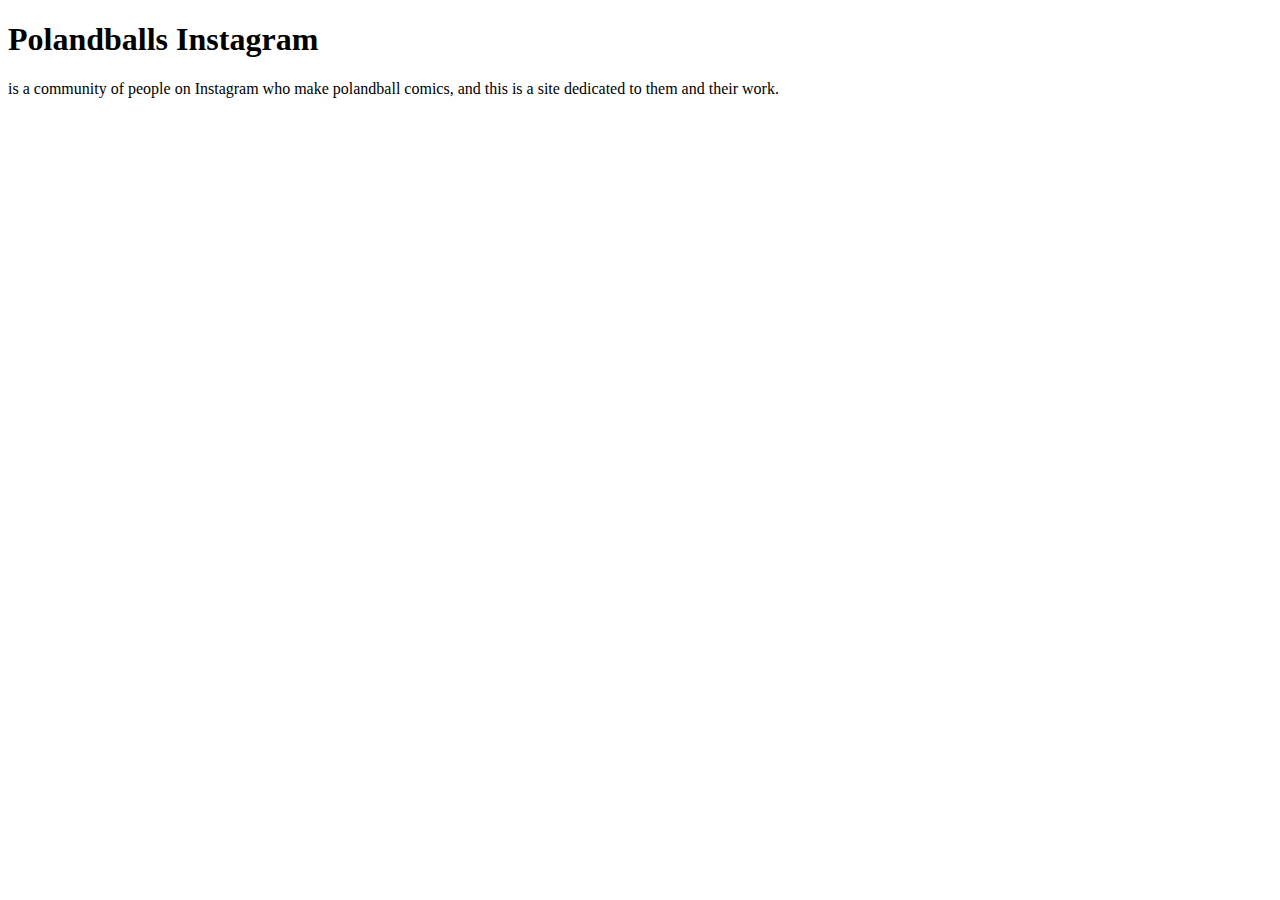
==== index.html @ e37ad648 "Create index.html" ====
<!DOCTYPE html>
<html lang="en">
<head>
    <meta charset="UTF-8">
    <meta name="viewport" content="width=device-width, initial-scale=1.0">
    <title>Home | Polandballs IG</title>
</head>
<body>
    <h1>Polandballs Instagram</h1>
    <p>is a community of people on Instagram who make polandball comics, and this is a site dedicated to them and their work.</p>
</body>
</html>
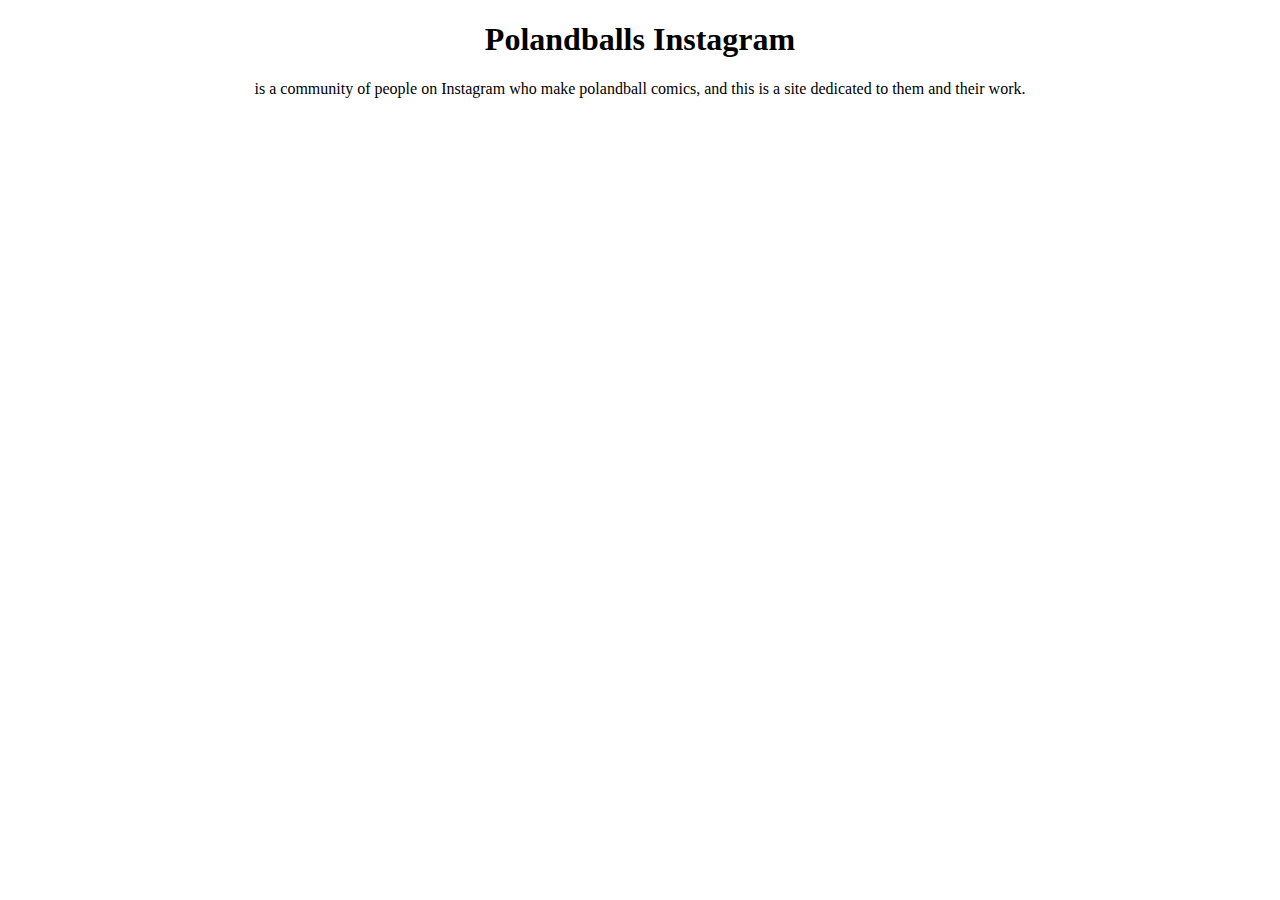
==== commit 34de3f29: "centered text" ====
--- a/index.html
+++ b/index.html
@@ -4,9 +4,10 @@
     <meta charset="UTF-8">
     <meta name="viewport" content="width=device-width, initial-scale=1.0">
     <title>Home | Polandballs IG</title>
+    <link href="css/index.css" rel="stylesheet" type="text/css">
 </head>
 <body>
     <h1>Polandballs Instagram</h1>
-    <p>is a community of people on Instagram who make polandball comics, and this is a site dedicated to them and their work.</p>
+    <p class="center-align">is a community of people on Instagram who make polandball comics, and this is a site dedicated to them and their work.</p>
 </body>
 </html>--- a/css/index.css
+++ b/css/index.css
@@ -0,0 +1,7 @@
+h1 {
+    text-align: center;
+}
+
+.center-align {
+    text-align: center;
+}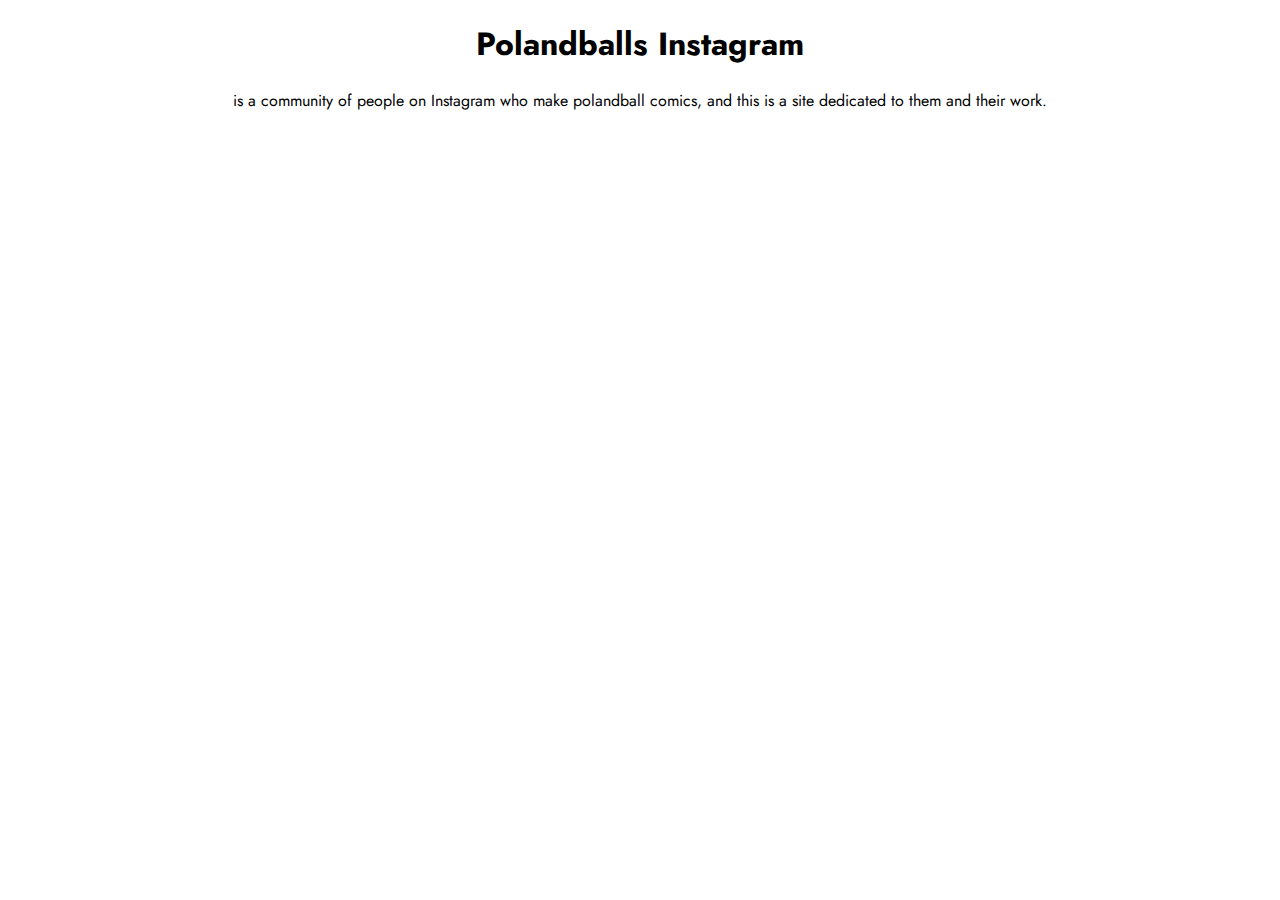
==== commit c0e3c480: "added Jost font" ====
--- a/index.html
+++ b/index.html
@@ -4,6 +4,7 @@
     <meta charset="UTF-8">
     <meta name="viewport" content="width=device-width, initial-scale=1.0">
     <title>Home | Polandballs IG</title>
+    <link href="https://fonts.googleapis.com/css2?family=Jost&display=swap" rel="stylesheet">
     <link href="css/index.css" rel="stylesheet" type="text/css">
 </head>
 <body>
--- a/css/index.css
+++ b/css/index.css
@@ -1,3 +1,7 @@
+body {
+    font-family: 'Jost', sans-serif;
+}
+
 h1 {
     text-align: center;
 }
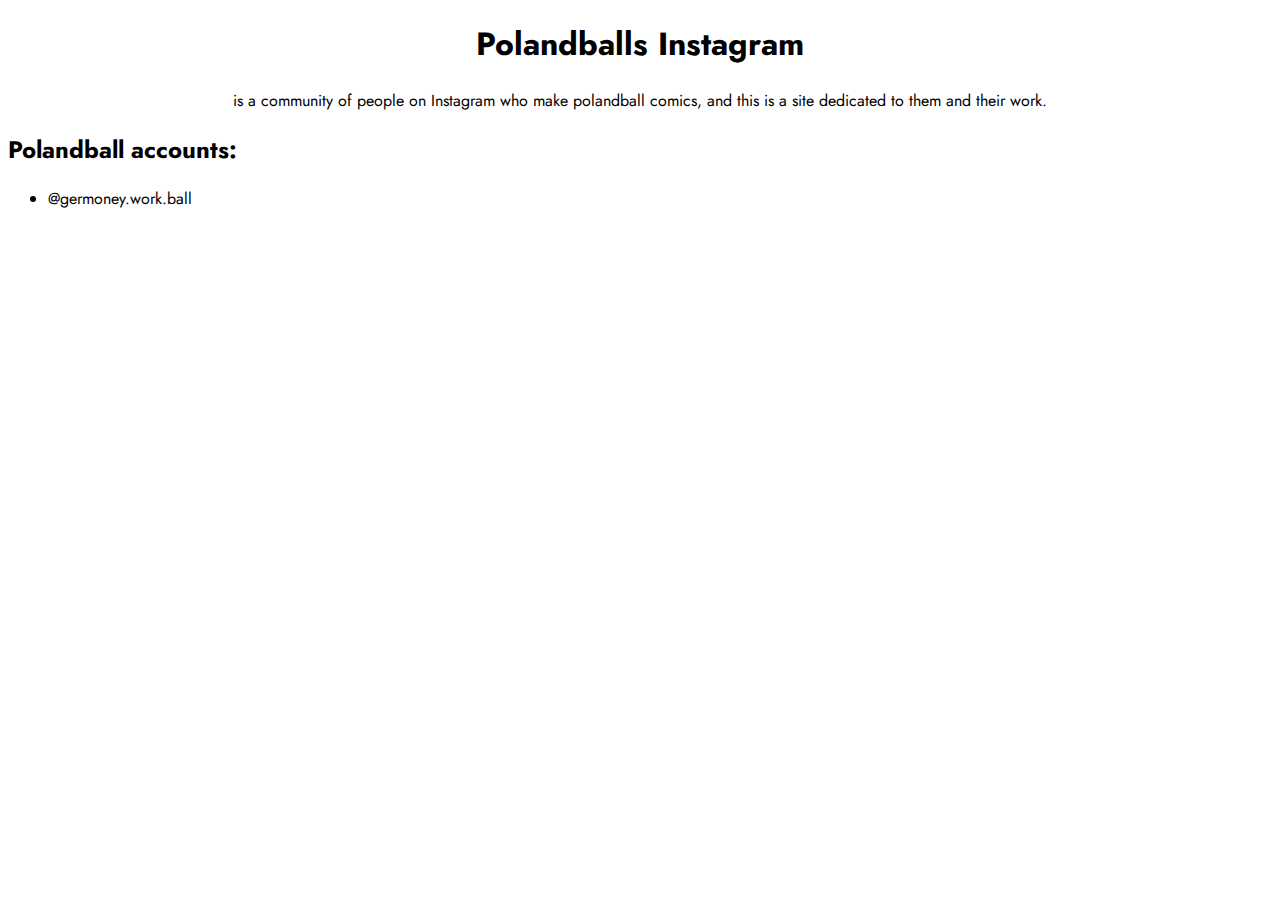
==== commit 4c5a12e7: "Update index.html" ====
--- a/index.html
+++ b/index.html
@@ -10,5 +10,9 @@
 <body>
     <h1>Polandballs Instagram</h1>
     <p class="center-align">is a community of people on Instagram who make polandball comics, and this is a site dedicated to them and their work.</p>
+    <h2>Polandball accounts:</h2>
+    <ul>
+        <li>@germoney.work.ball</li>
+    </ul>
 </body>
 </html>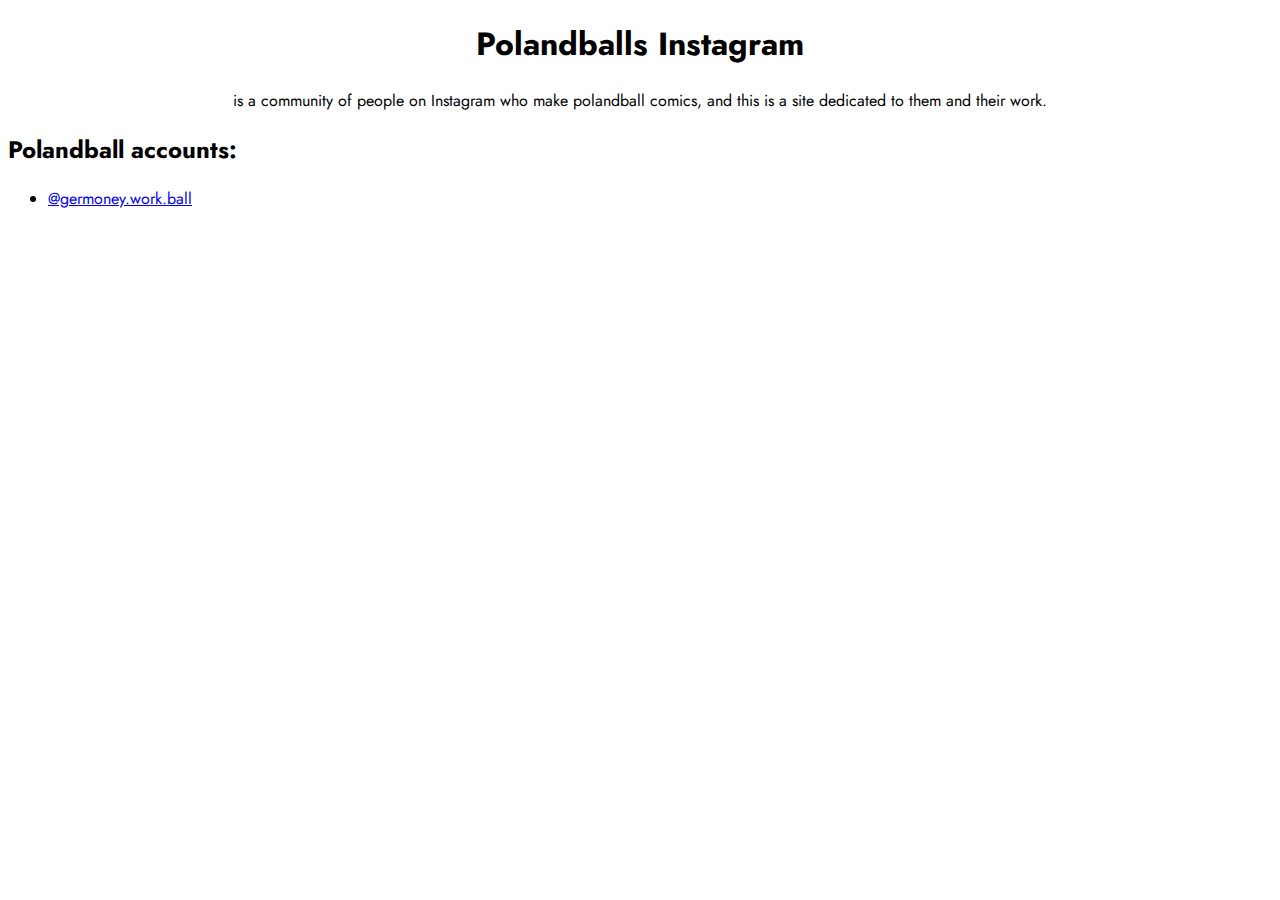
==== commit 741ea272: "Update index.html" ====
--- a/index.html
+++ b/index.html
@@ -12,7 +12,7 @@
     <p class="center-align">is a community of people on Instagram who make polandball comics, and this is a site dedicated to them and their work.</p>
     <h2>Polandball accounts:</h2>
     <ul>
-        <li>@germoney.work.ball</li>
+        <li><a href="https://instagram.com/germoney.work.ball">@germoney.work.ball</a></li>
     </ul>
 </body>
 </html>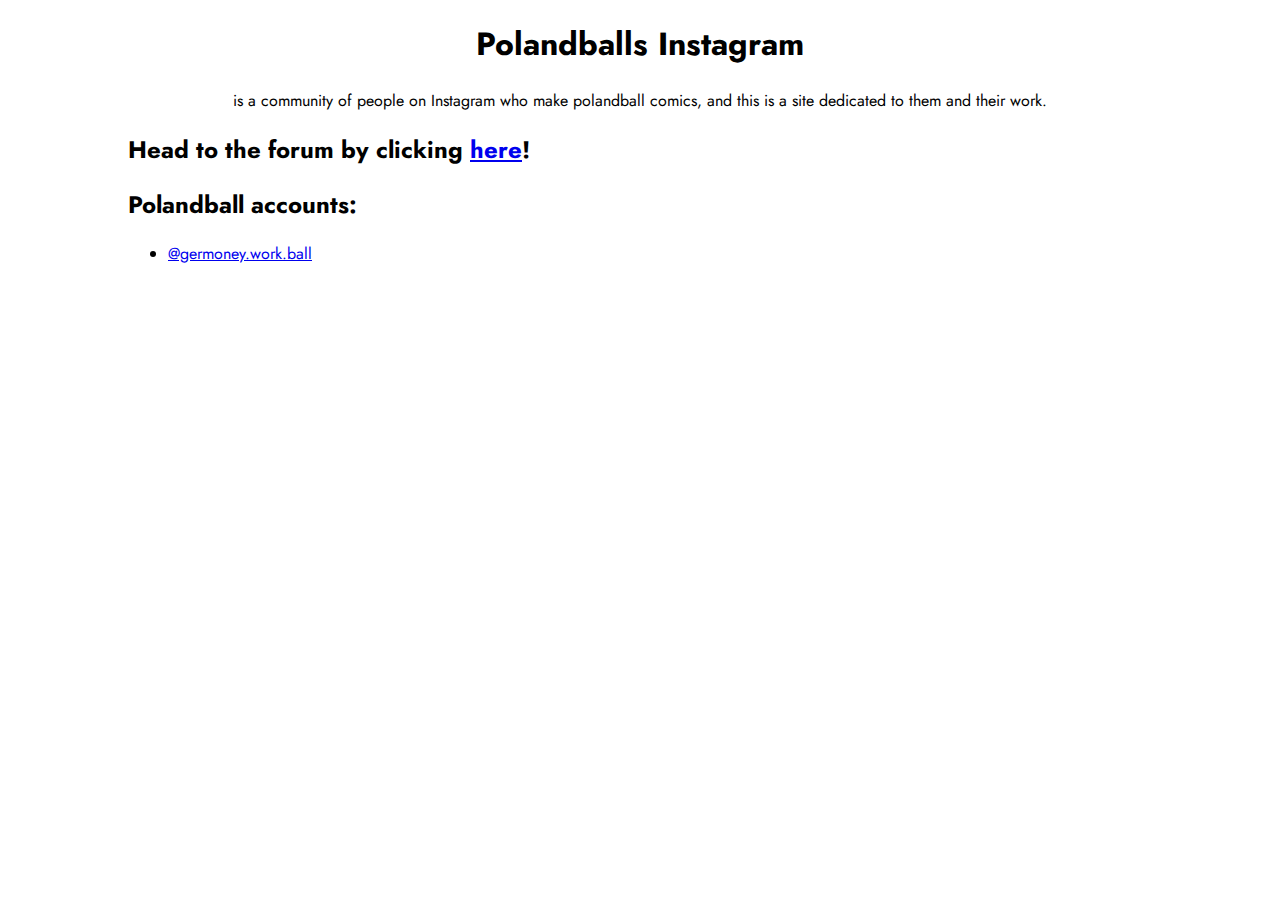
==== commit 5bd05122: "Update index.html" ====
--- a/index.html
+++ b/index.html
@@ -10,6 +10,7 @@
 <body>
     <h1>Polandballs Instagram</h1>
     <p class="center-align">is a community of people on Instagram who make polandball comics, and this is a site dedicated to them and their work.</p>
+    <h2>Head to the forum by clicking <a href="https://polandballsinstagram.forumotion.com/">here</a>!</h2>
     <h2>Polandball accounts:</h2>
     <ul>
         <li><a href="https://instagram.com/germoney.work.ball">@germoney.work.ball</a></li>
--- a/css/index.css
+++ b/css/index.css
@@ -1,4 +1,6 @@
 body {
+    width: 80vw;
+    margin-left: 10vw;
     font-family: 'Jost', sans-serif;
 }
 
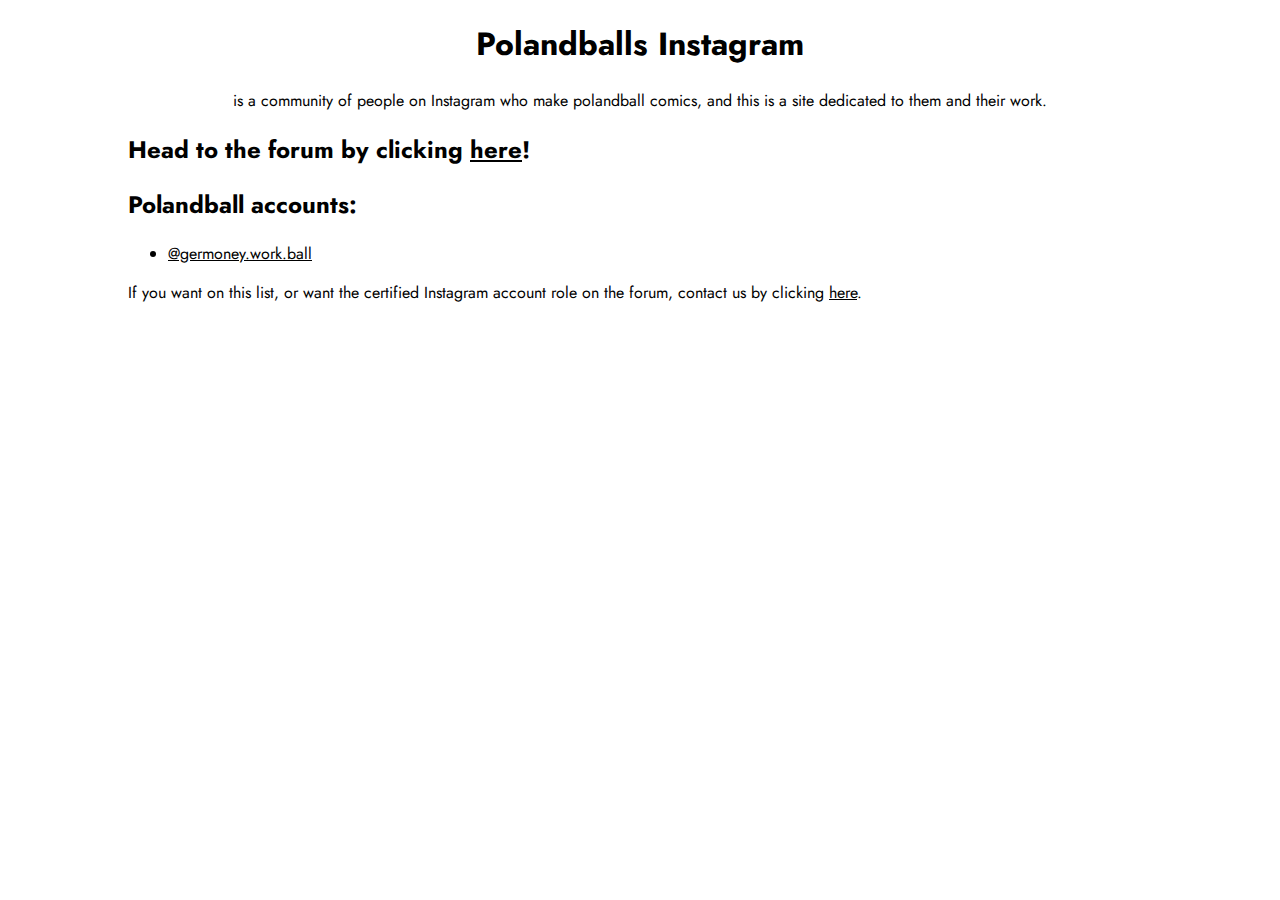
==== commit 2c70bdc7: "added contact and other stuff" ====
--- a/index.html
+++ b/index.html
@@ -15,5 +15,6 @@
     <ul>
         <li><a href="https://instagram.com/germoney.work.ball">@germoney.work.ball</a></li>
     </ul>
+    <p>If you want on this list, or want the certified Instagram account role on the forum, contact us by clicking <a href="./contact.html">here</a>.</p>
 </body>
 </html>--- a/css/index.css
+++ b/css/index.css
@@ -8,6 +8,10 @@
     text-align: center;
 }
 
+a {
+    color: black;
+}
+
 .center-align {
     text-align: center;
 }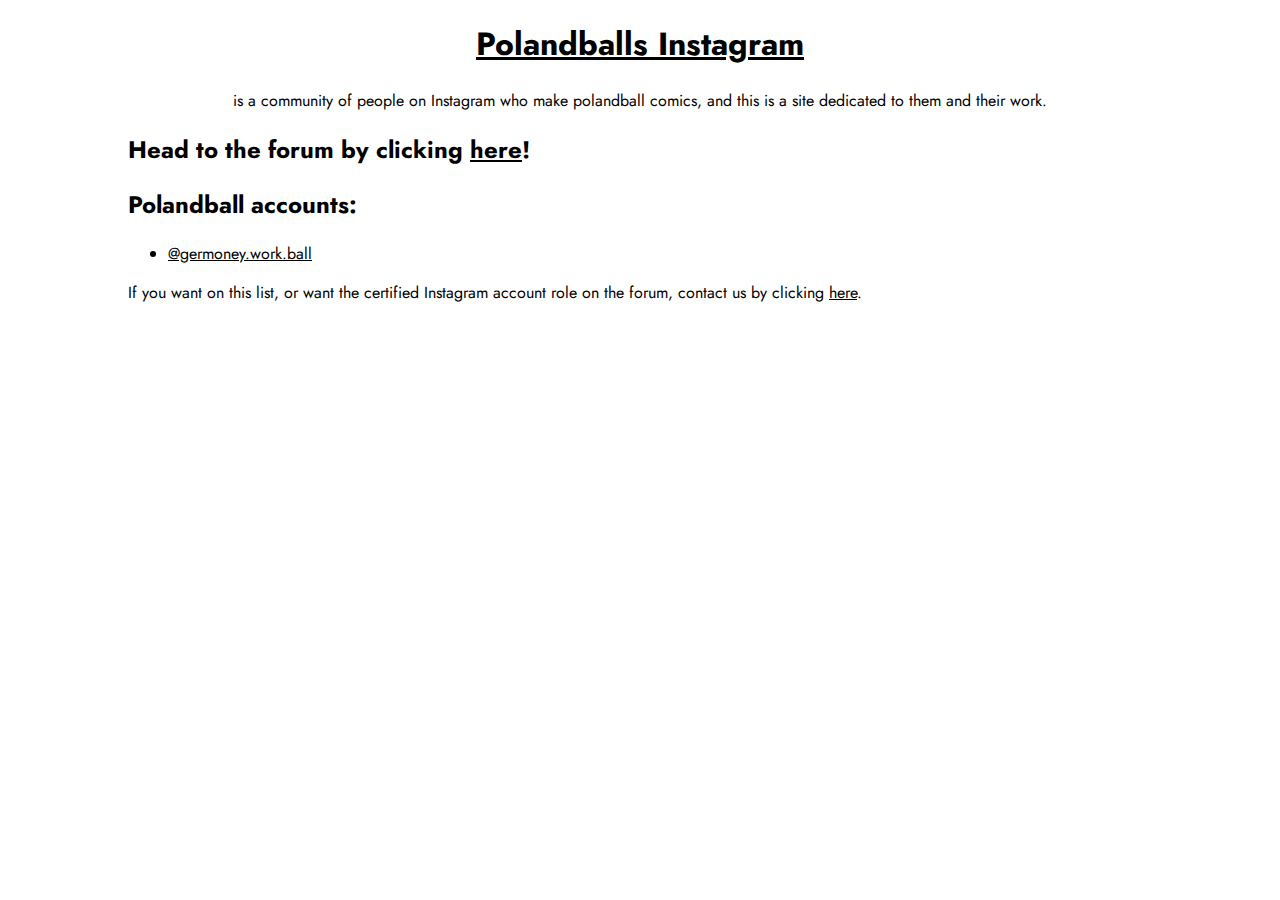
==== commit dde43b3a: "added linked titles" ====
--- a/index.html
+++ b/index.html
@@ -8,7 +8,7 @@
     <link href="css/index.css" rel="stylesheet" type="text/css">
 </head>
 <body>
-    <h1>Polandballs Instagram</h1>
+    <h1><a href="https://instagram.polandballs.com">Polandballs Instagram</a></h1>
     <p class="center-align">is a community of people on Instagram who make polandball comics, and this is a site dedicated to them and their work.</p>
     <h2>Head to the forum by clicking <a href="https://polandballsinstagram.forumotion.com/">here</a>!</h2>
     <h2>Polandball accounts:</h2>
